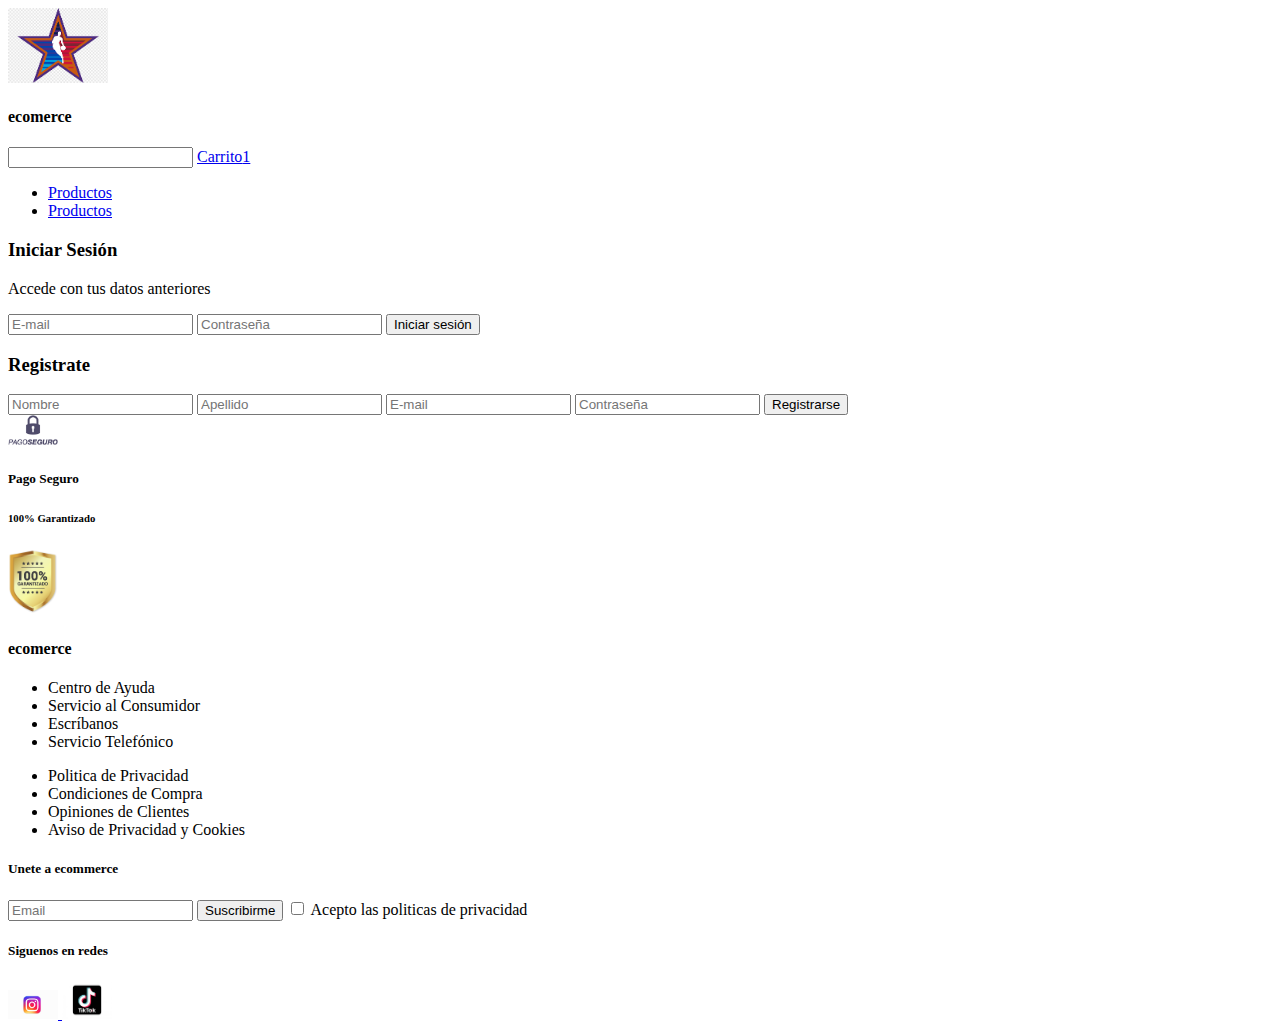
==== HTML/index.html @ eb991965 "Cambios del 3 dia" ====
<!DOCTYPE html>
<html lang="en">
  <head>
    <meta charset="UTF-8" />
    <meta http-equiv="X-UA-Compatible" content="IE=edge" />
    <meta name="viewport" content="width=device-width, initial-scale=1.0" />
    <link rel="shortcut icon" href="/assets/icons/NBA Logo.png">
    <title>NBA All Stars</title>
  </head>
  <body>
    <header>
      <img src="../assets/icons/NBA Logo.png" alt="logo" width="100px" />
      <h4>ecomerce</h4>
      <input type="search" name="buscador" />
      <a href="carrito.html">Carrito<span>1</span></a>
    </header>
    <nav>
      <ul>
        <li><a href="productos.html">Productos</a></li>
        <li><a href="productos.html">Productos</a></li>
      </ul>
    </nav>
    <main>
      <div>
        <h3>Iniciar Sesión</h3>
        <p>Accede con tus datos anteriores</p>
        <form>
          <input type="email" name="mail" placeholder="E-mail" />
          <input type="password" name="password" placeholder="Contraseña" />
          <button type="submit">Iniciar sesión</button>
        </form>
      </div>
      <div>
        <h3>Registrate</h3>
        
        <form>
          <input type="text" name="nombre" placeholder="Nombre" />
          <input type="text" name="apellido" placeholder="Apellido" />
          <input type="email" name="mail" placeholder="E-mail" />
          <input type="password" name="password" placeholder="Contraseña" />
          <button type="submit">Registrarse</button>
        </form>
      </div>
    </main>
    <section>
        <div>
            <img src="../assets/icons/Pago seguro.png" alt="PagoSeguro" width="50px"/>
            <div>
                <h5>Pago Seguro</h5>
                <h6>100% Garantizado</h6>

            </div>
    </section>
    <footer>
        <div>
            <img src="../assets/icons/GARANTIZADO.png" alt="logo" width="50" />
            <h4>ecomerce</h4>

            <div>
              <ul>
              <li>Centro de Ayuda</li>
              <li>Servicio al Consumidor</li>
              <li>Escríbanos</li>
              <li>Servicio Telefónico</li>
              </ul>

          </div>
          <div>
              <ul>
              <li>Politica de Privacidad</li>
              <li>Condiciones de Compra</li>
              <li>Opiniones de Clientes</li>
              <li>Aviso de Privacidad y Cookies</li>
              </ul>

          </div>
        </div>
        <div>

            <h5>Unete a ecommerce</h5>
            <form>
                <input type="email" name="Email" placeholder="Email"/>
                <button type="submit">Suscribirme</button>
                <label for="politica">
                  <input type="checkbox" name="politica" id="politica" value="acepto"/>
                  Acepto las politicas de privacidad
                </label>
            </form>
            <h5>Siguenos en redes</h5>
            <a href="https://www.instagram.com" target="_blank">
              <img src="../assets/icons/Logoinstagram.png" alt="logo" width="50"/>
          </a>
      
              <a href="https://www.tiktok.com" target="_blank">
              <img src="../assets/icons/logotiktok.jpg" alt="logo" width="50"/>
          </a>
        </div>
            



    </footer>
  </body>
</html>
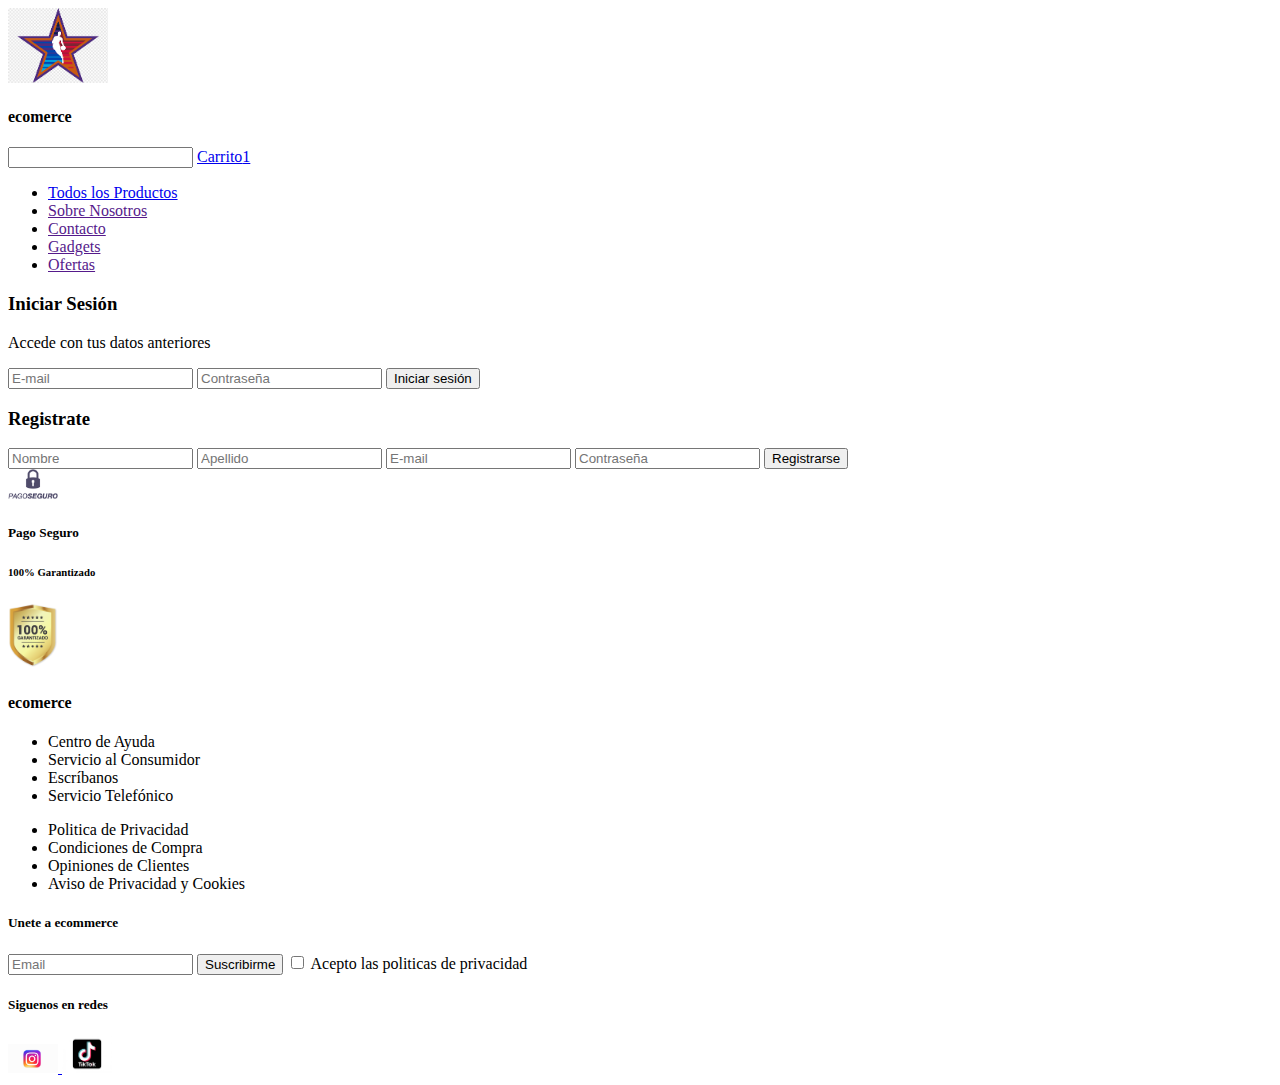
==== commit 6f865711: "cambios 4 dia" ====
--- a/HTML/index.html
+++ b/HTML/index.html
@@ -16,8 +16,12 @@
     </header>
     <nav>
       <ul>
-        <li><a href="productos.html">Productos</a></li>
-        <li><a href="productos.html">Productos</a></li>
+        <li><a href="productos.html">Todos los Productos</a></li>
+        <li><a href="">Sobre Nosotros</a></li>
+        <li><a href="">Contacto</a></li>
+        <li><a href="">Gadgets</a></li>
+        <li><a href="">Ofertas</a></li>
+        
       </ul>
     </nav>
     <main>
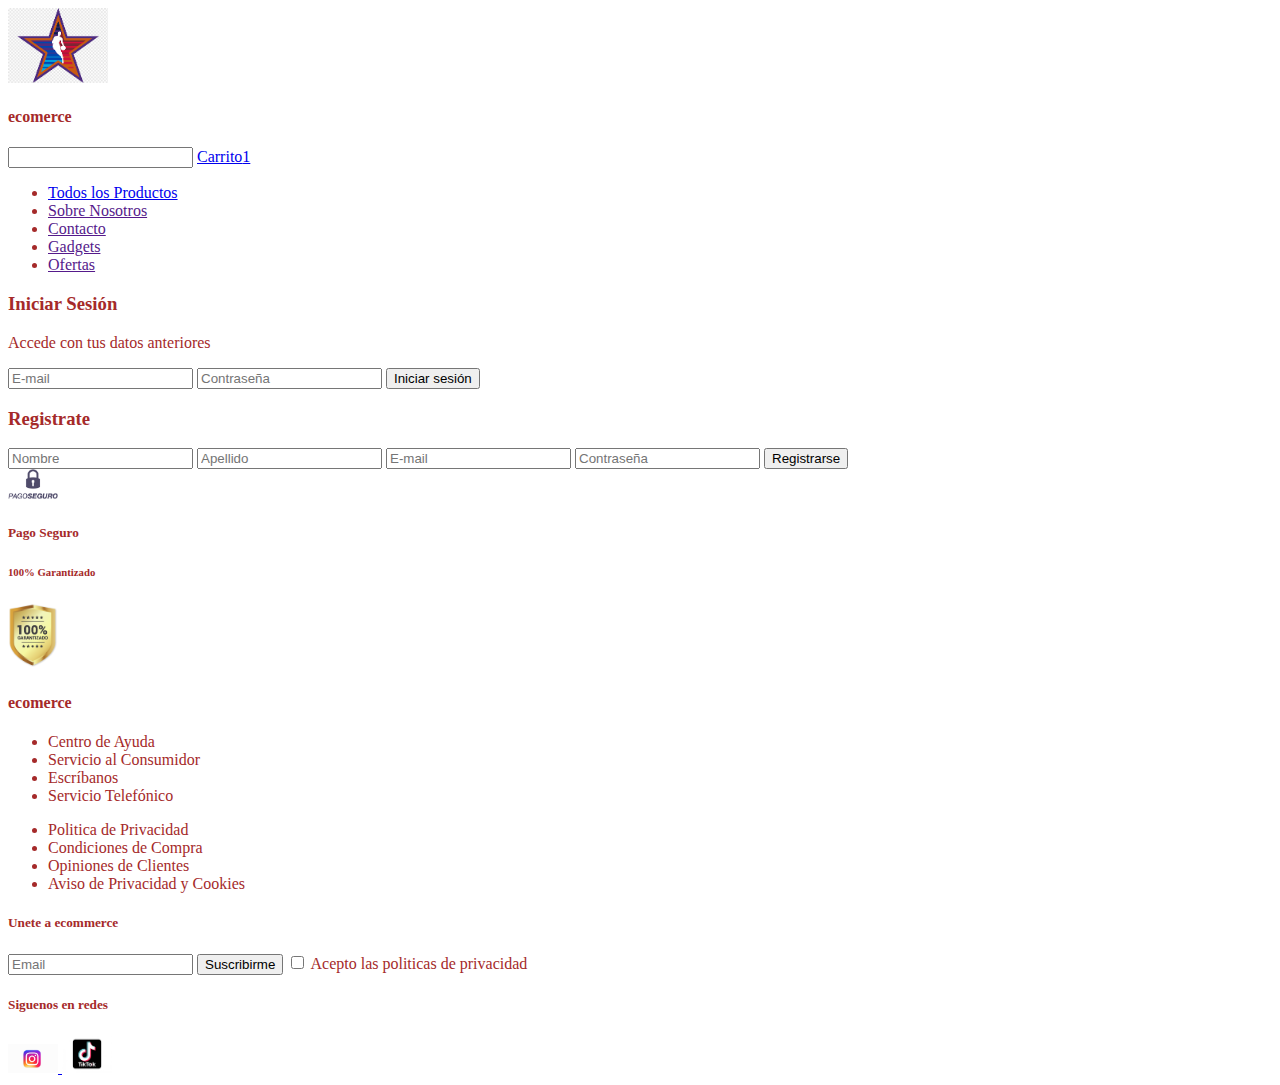
==== commit 38997f53: "Cambios CSS" ====
--- a/HTML/index.html
+++ b/HTML/index.html
@@ -6,6 +6,7 @@
     <meta name="viewport" content="width=device-width, initial-scale=1.0" />
     <link rel="shortcut icon" href="/assets/icons/NBA Logo.png">
     <title>NBA All Stars</title>
+    <link rel="stylesheet" href="../CSS/style.css">
   </head>
   <body>
     <header>
--- a/CSS/style.css
+++ b/CSS/style.css
@@ -0,0 +1,3 @@
+html {
+    color:brown
+}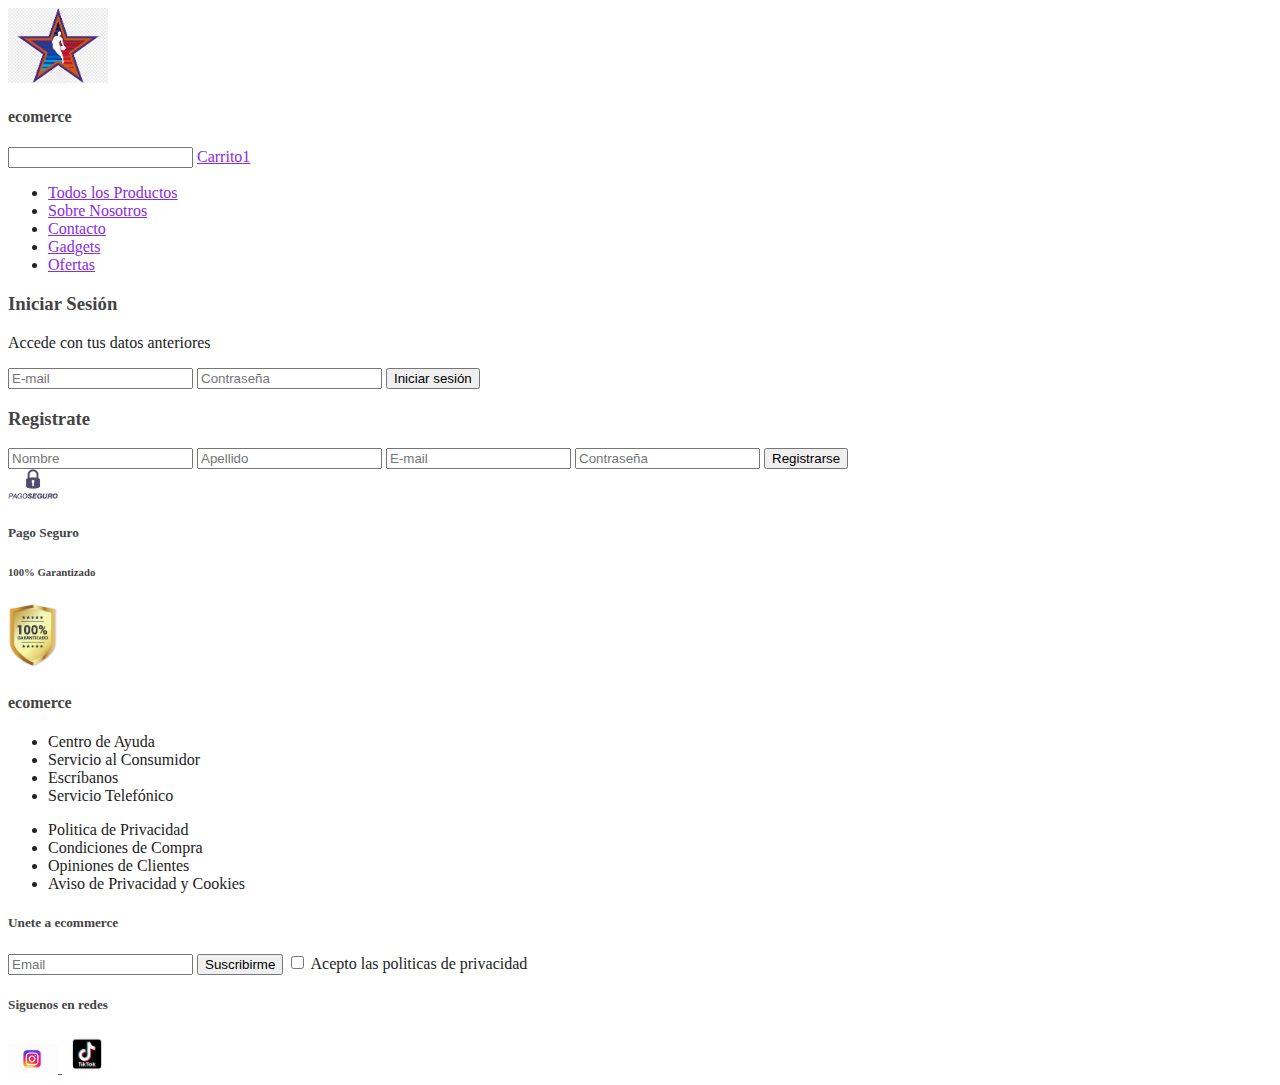
==== commit c0d04775: "cambios CSS" ====
--- a/HTML/index.html
+++ b/HTML/index.html
@@ -62,7 +62,7 @@
             <h4>ecomerce</h4>
 
             <div>
-              <ul>
+              <ul class="menu">
               <li>Centro de Ayuda</li>
               <li>Servicio al Consumidor</li>
               <li>Escríbanos</li>
@@ -71,7 +71,7 @@
 
           </div>
           <div>
-              <ul>
+            <ul class="menu">
               <li>Politica de Privacidad</li>
               <li>Condiciones de Compra</li>
               <li>Opiniones de Clientes</li>
--- a/CSS/style.css
+++ b/CSS/style.css
@@ -1,3 +1,17 @@
+.button {
+    border: 2px solid red;
+}
+
 html {
-    color:brown
-}+    color: #222;
+}
+
+h1, h2, h3, h4, h5, h6 {
+    color: #444;
+
+}
+
+a {
+    color: #8a2be2;
+}
+
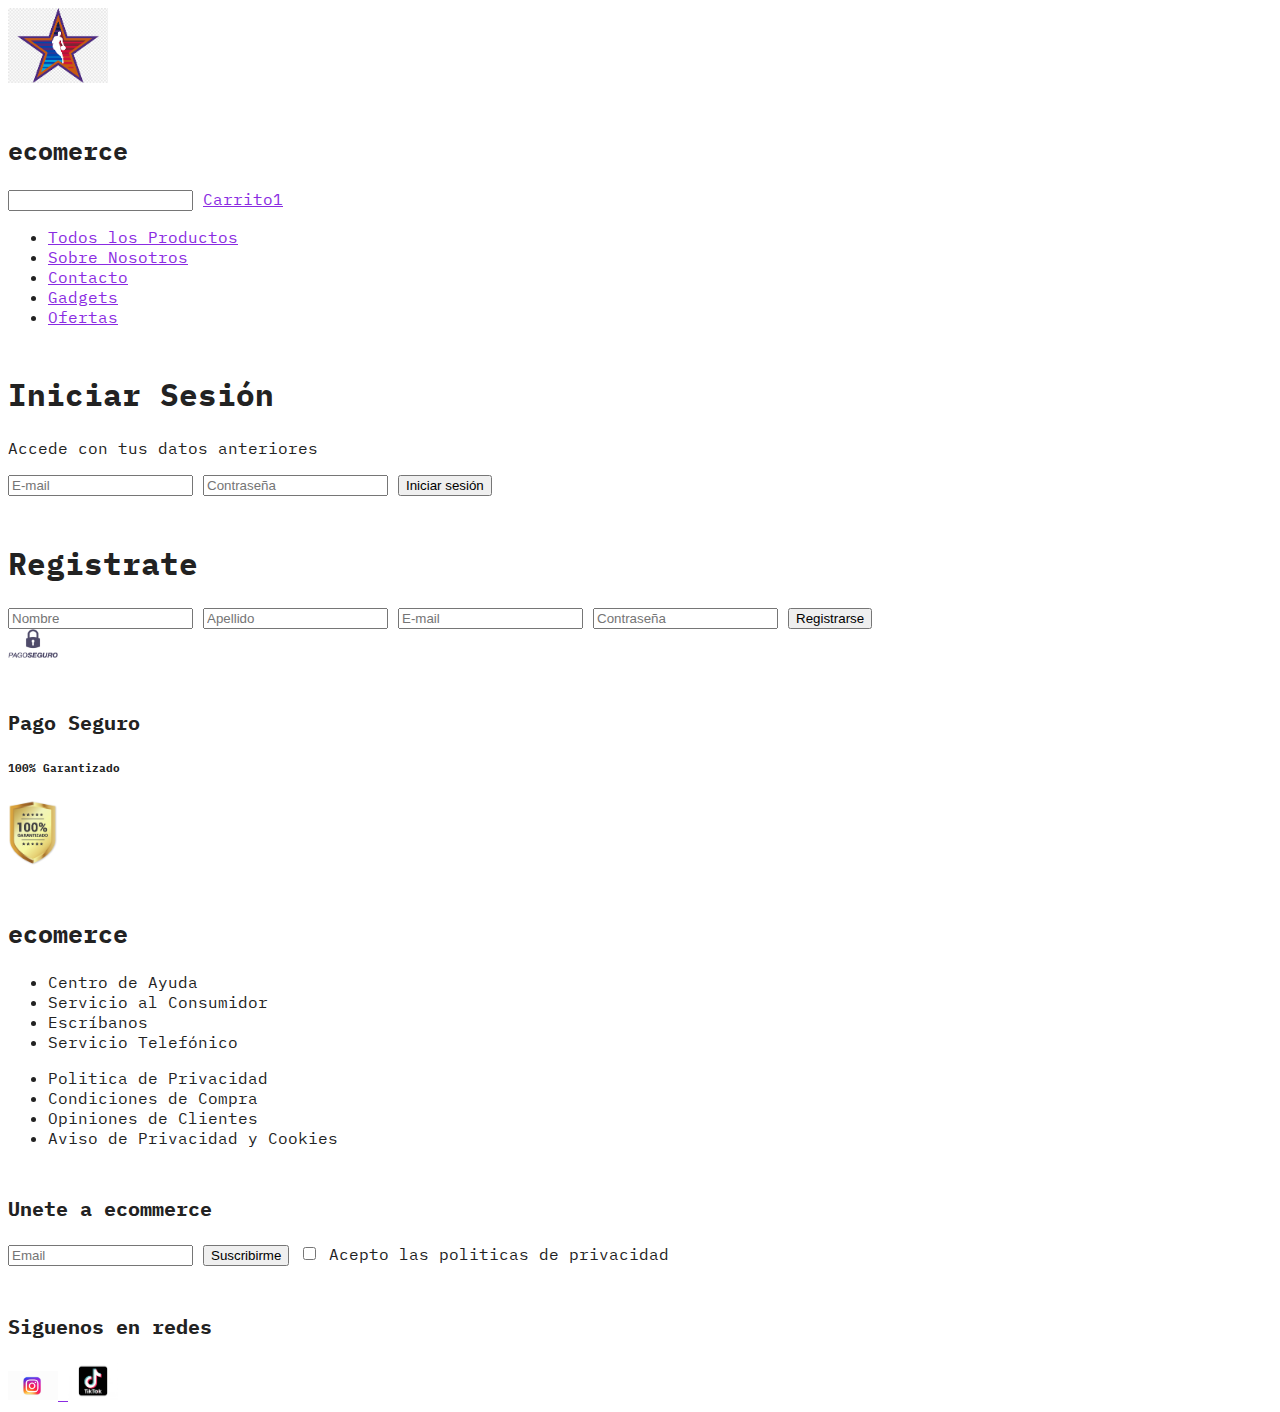
==== commit 06aa835b: "Cambios CSS 3" ====
--- a/HTML/index.html
+++ b/HTML/index.html
@@ -6,7 +6,14 @@
     <meta name="viewport" content="width=device-width, initial-scale=1.0" />
     <link rel="shortcut icon" href="/assets/icons/NBA Logo.png">
     <title>NBA All Stars</title>
+    <!-- Mi estilo -->
     <link rel="stylesheet" href="../CSS/style.css">
+    <!-- Iconos  -->
+    <link rel="stylesheet" href="https://cdn.jsdelivr.net/npm/bootstrap-icons@1.10.4/font/bootstrap-icons.css">
+    <!-- Mis fuentes -->
+    <link rel="preconnect" href="https://fonts.googleapis.com">
+    <link rel="preconnect" href="https://fonts.gstatic.com" crossorigin>
+    <link href="https://fonts.googleapis.com/css2?family=IBM+Plex+Mono:wght@100;300&display=swap" rel="stylesheet">
   </head>
   <body>
     <header>
--- a/CSS/style.css
+++ b/CSS/style.css
@@ -1,17 +1,67 @@
-.button {
-    border: 2px solid red;
+html {
+    color: #222;
+    font-family: 'IBM Plex Mono', monospace;
 }
 
-html {
-    color: #222;
+p {margin-bottom: 1rem;}
+
+/*Tipografia*/
+
+h1, h2, h3, h4, h5 {
+  margin: 3rem 0 1.38rem;
+  
+  line-height: 1.3;
 }
 
-h1, h2, h3, h4, h5, h6 {
-    color: #444;
-
+h1, .h1 {
+  margin-top: 0;
+  font-size: 3.052rem;
 }
 
-a {
+h2, .h2 {font-size: 2.441rem;}
+
+h3, .h3 {font-size: 1.953rem;}
+
+h4, .h4 {font-size: 1.563rem;}
+
+h5, .h5 {font-size: 1.25rem;}
+
+small, .text_small {font-size: 0.8rem;}
+
+a,
+.main-color
+ {
     color: #8a2be2;
 }
 
+/*Buttons*/
+
+.button{
+
+    display: inline-block;
+}
+
+/*Header*/
+
+#comprar {
+    position: relative;
+}
+
+#comprar span {
+    position: absolute;
+    top: 0;
+    right: 0;
+}
+
+
+/*Cards*/
+
+.rating{
+
+    color: #ccc;
+}
+
+.button{
+
+    display: inline-block;
+}
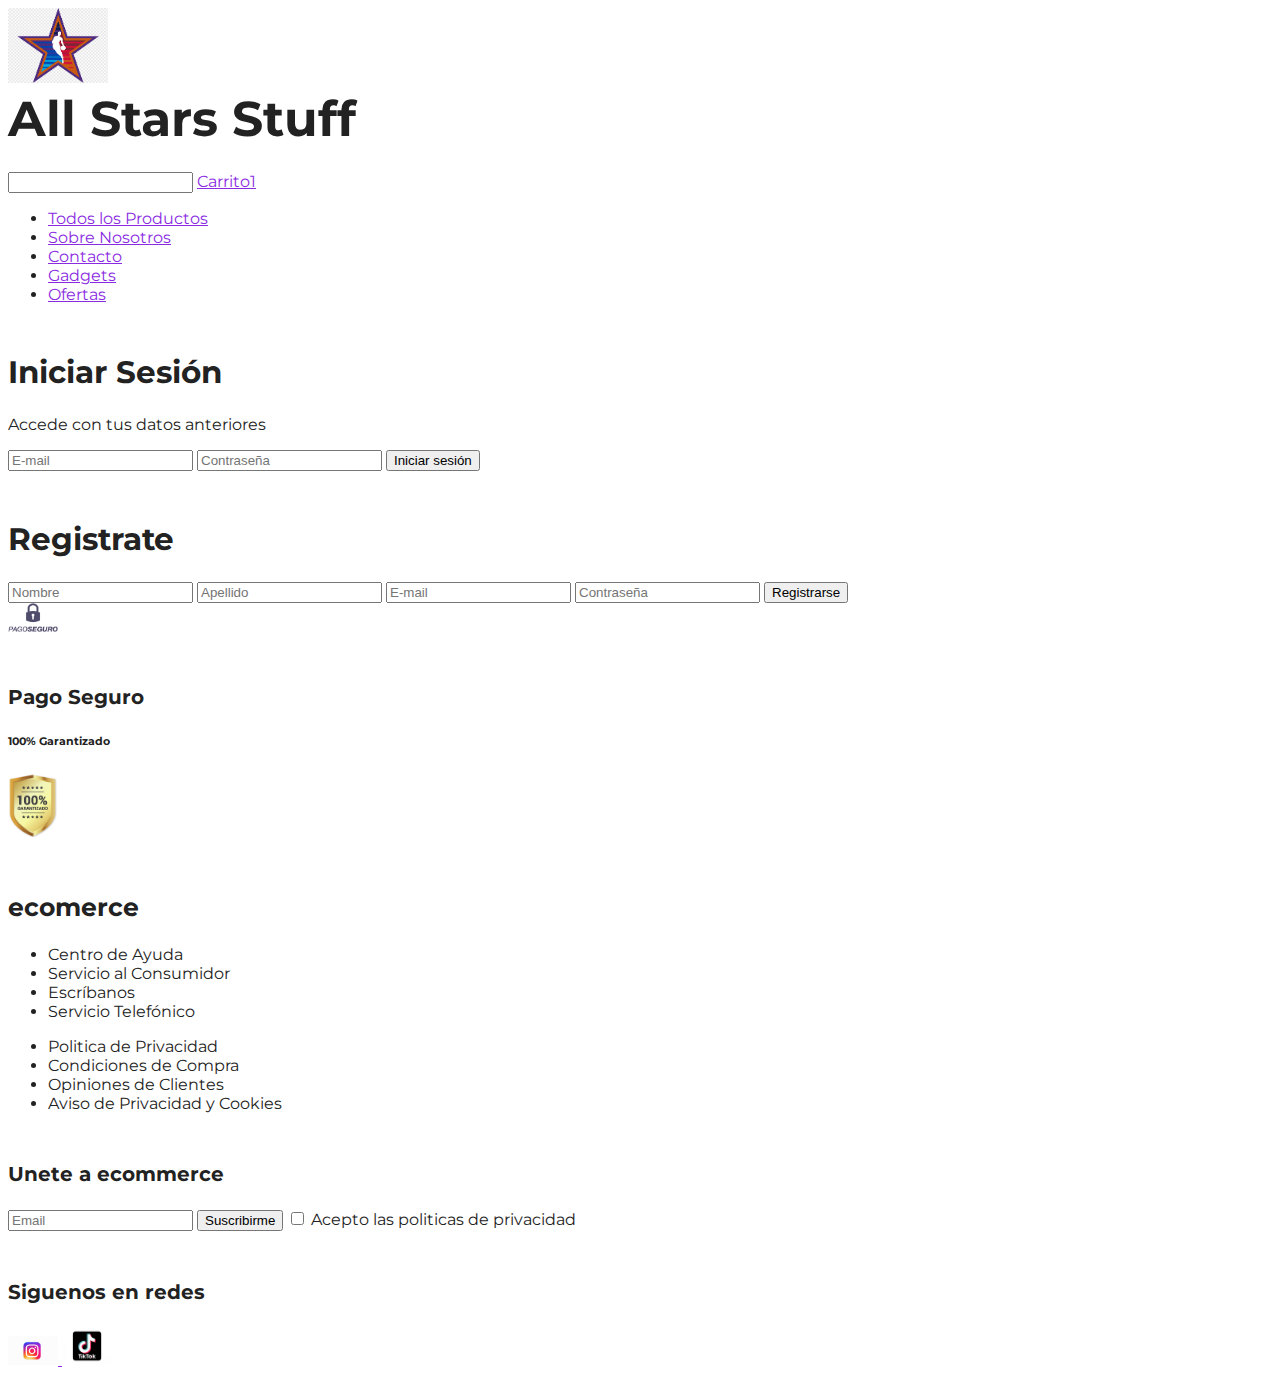
==== commit 274ef08a: "Cambios CSS 3" ====
--- a/HTML/index.html
+++ b/HTML/index.html
@@ -5,7 +5,7 @@
     <meta http-equiv="X-UA-Compatible" content="IE=edge" />
     <meta name="viewport" content="width=device-width, initial-scale=1.0" />
     <link rel="shortcut icon" href="/assets/icons/NBA Logo.png">
-    <title>NBA All Stars</title>
+    <title>All Stars Stuff</title>
     <!-- Mi estilo -->
     <link rel="stylesheet" href="../CSS/style.css">
     <!-- Iconos  -->
@@ -13,12 +13,12 @@
     <!-- Mis fuentes -->
     <link rel="preconnect" href="https://fonts.googleapis.com">
     <link rel="preconnect" href="https://fonts.gstatic.com" crossorigin>
-    <link href="https://fonts.googleapis.com/css2?family=IBM+Plex+Mono:wght@100;300&display=swap" rel="stylesheet">
+    <link href="https://fonts.googleapis.com/css2?family=IBM+Plex+Mono:wght@100;300&family=Montserrat:wght@200;400&display=swap" rel="stylesheet">
   </head>
   <body>
     <header>
       <img src="../assets/icons/NBA Logo.png" alt="logo" width="100px" />
-      <h4>ecomerce</h4>
+      <h1>All Stars Stuff</h1>
       <input type="search" name="buscador" />
       <a href="carrito.html">Carrito<span>1</span></a>
     </header>
--- a/CSS/style.css
+++ b/CSS/style.css
@@ -1,6 +1,7 @@
 html {
     color: #222;
     font-family: 'IBM Plex Mono', monospace;
+    font-family: 'Montserrat', sans-serif;
 }
 
 p {margin-bottom: 1rem;}
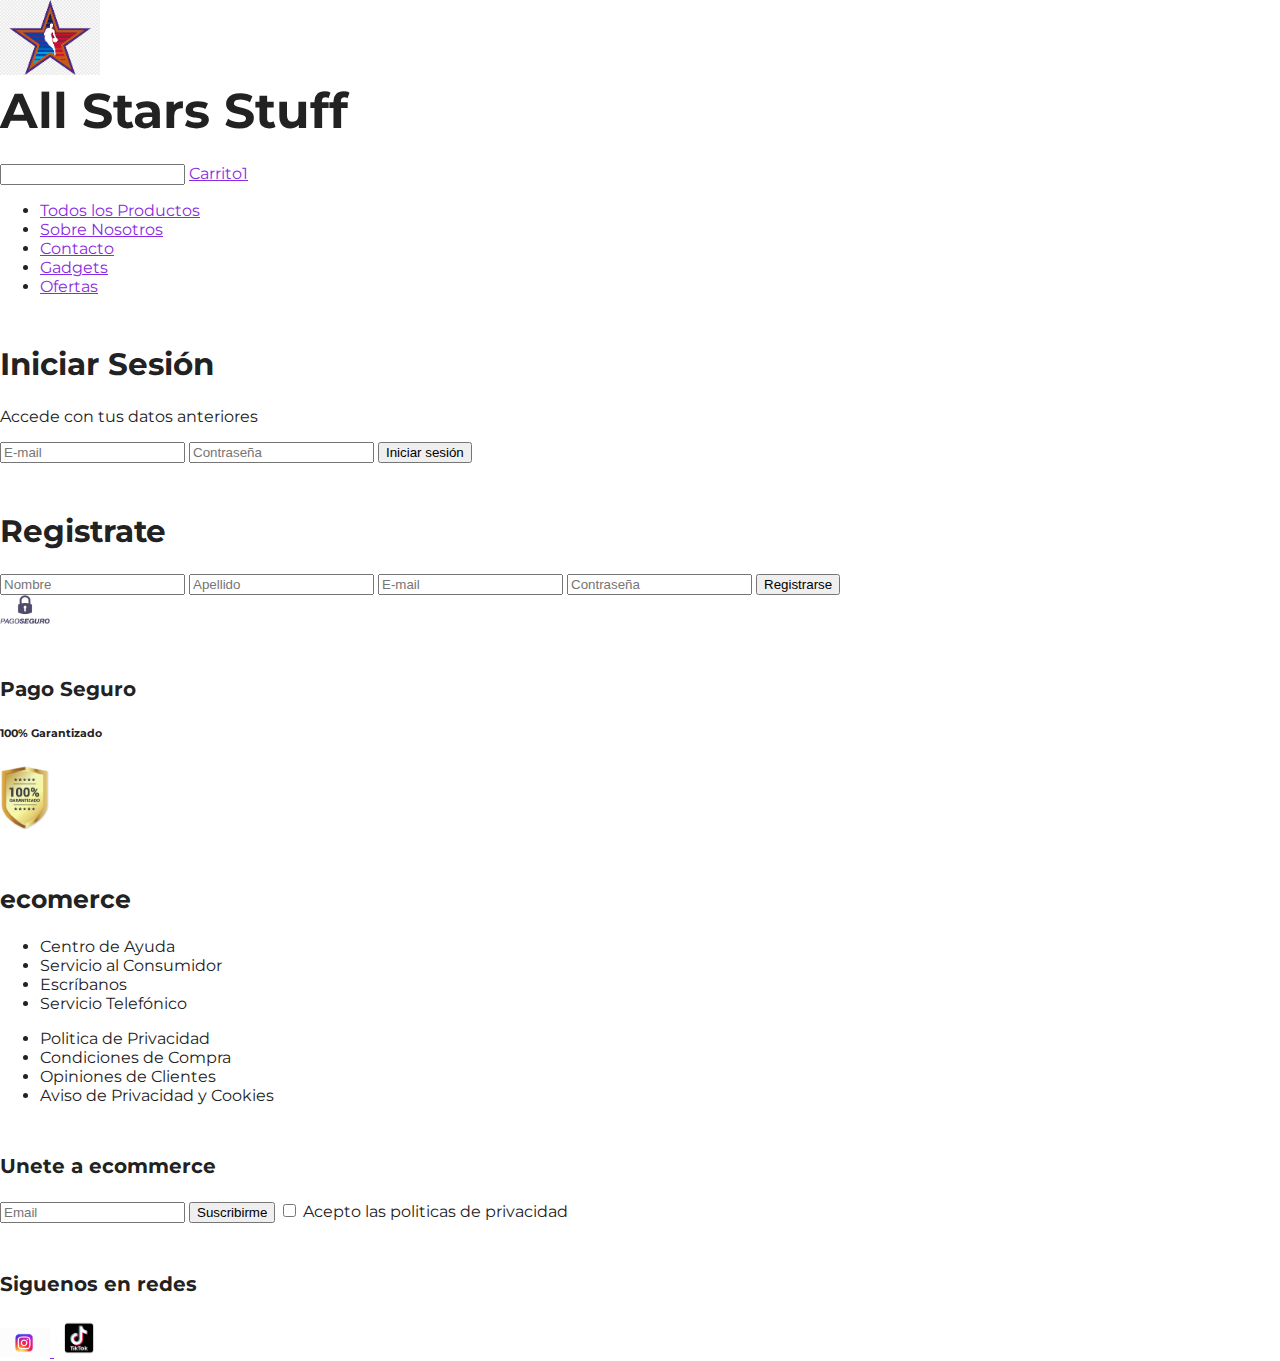
==== commit 12391b58: "Cambios CSS 4" ====
--- a/HTML/index.html
+++ b/HTML/index.html
@@ -29,7 +29,6 @@
         <li><a href="">Contacto</a></li>
         <li><a href="">Gadgets</a></li>
         <li><a href="">Ofertas</a></li>
-        
       </ul>
     </nav>
     <main>
--- a/CSS/style.css
+++ b/CSS/style.css
@@ -1,7 +1,9 @@
-html {
+body {
     color: #222;
     font-family: 'IBM Plex Mono', monospace;
     font-family: 'Montserrat', sans-serif;
+    margin: 0;
+    font-size: 16px;
 }
 
 p {margin-bottom: 1rem;}
@@ -29,17 +31,44 @@
 
 small, .text_small {font-size: 0.8rem;}
 
-a,
-.main-color
- {
-    color: #8a2be2;
-}
+
 
 /*Buttons*/
 
 .button{
 
     display: inline-block;
+    padding: 40;
+    text-decoration: none;
+}
+.rating{
+
+    color: #ccc;
+}
+
+.button{
+
+    display: inline-block;
+}
+
+.space{
+    padding: 48px;
+}
+
+.rating i{
+    margin-right: 16px;
+
+}
+
+.card div{
+    padding: 48px;
+}
+
+.contenido-card h2,
+.contenido-card p, 
+.contenido-card .button, 
+.contenido-card .rating  {
+    margin-bottom: 16px;
 }
 
 /*Header*/
@@ -54,9 +83,7 @@
     right: 0;
 }
 
-
-/*Cards*/
-
+ 
 .rating{
 
     color: #ccc;
@@ -66,3 +93,42 @@
 
     display: inline-block;
 }
+
+.space{
+    padding: 48px;
+}
+
+.rating i{
+    margin-right: 16px;
+
+}
+
+.card div{
+    padding: 48px;
+}
+
+.contenido-card h2,
+.contenido-card p, 
+.contenido-card .button, 
+.contenido-card .rating  {
+    margin-bottom: 16px;
+}
+
+/*Pagina productos*/
+
+main .card{
+    width: 25%
+}
+
+/*Helper*/
+
+.container{
+    max-width: 480;
+    margin 0 auto;
+}
+
+a,
+.main-color
+ {
+    color: #8a2be2;
+}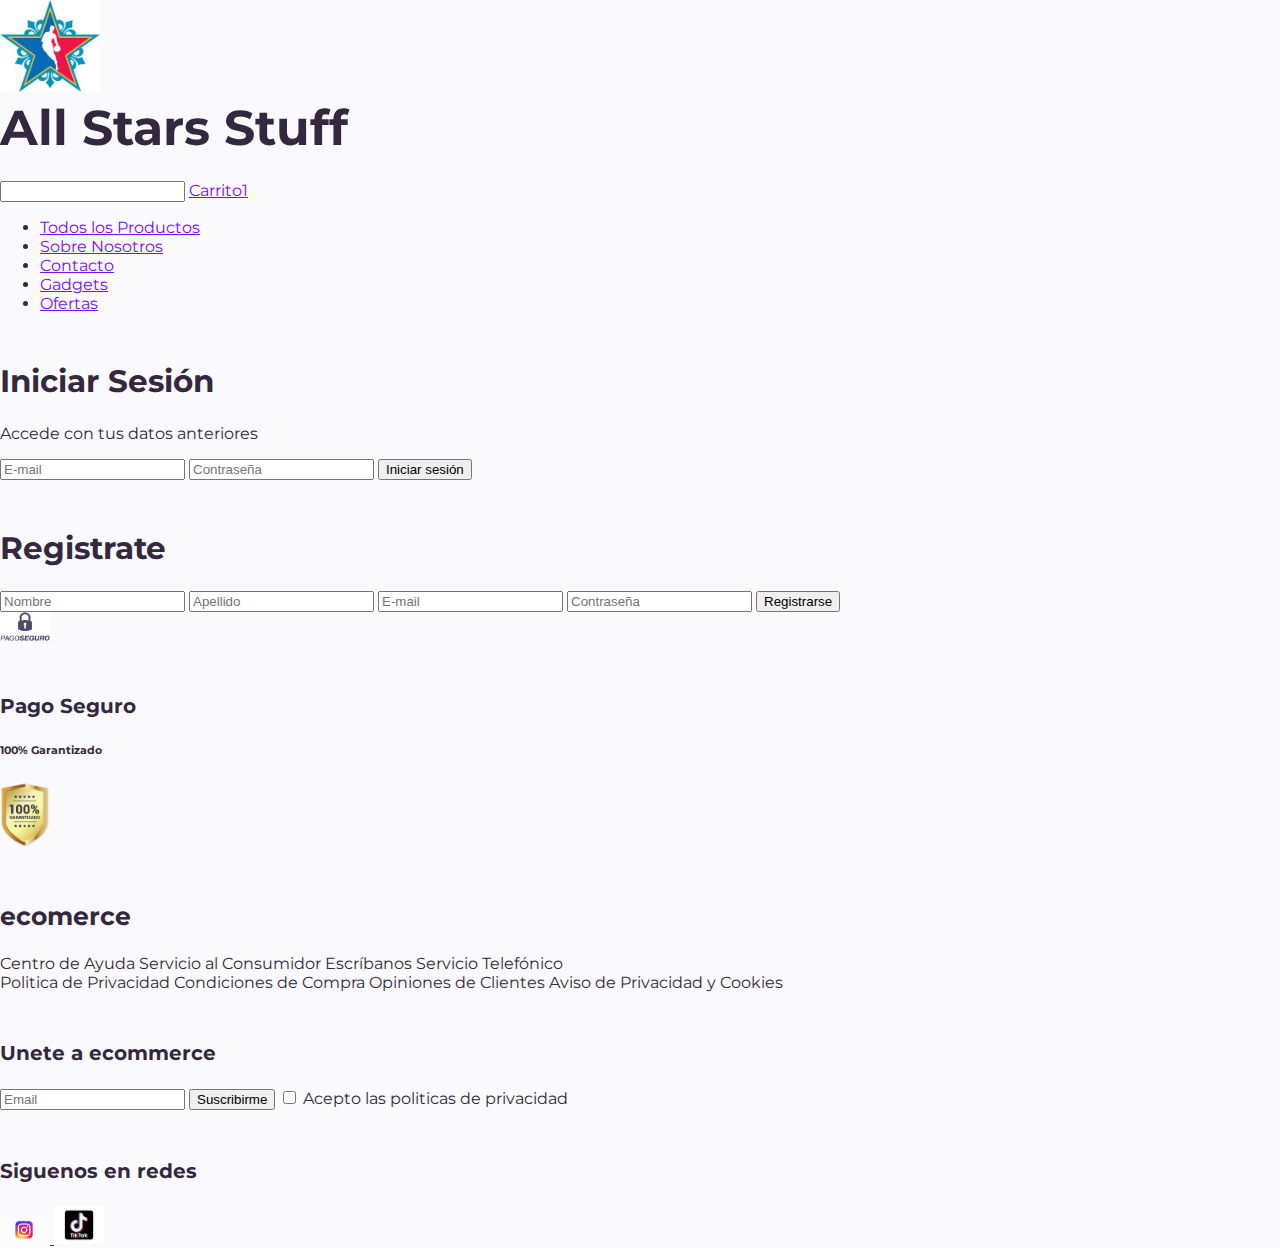
==== commit 9867dac3: "Cambios y ejemplo" ====
--- a/HTML/index.html
+++ b/HTML/index.html
@@ -4,7 +4,7 @@
     <meta charset="UTF-8" />
     <meta http-equiv="X-UA-Compatible" content="IE=edge" />
     <meta name="viewport" content="width=device-width, initial-scale=1.0" />
-    <link rel="shortcut icon" href="/assets/icons/NBA Logo.png">
+    <link rel="shortcut icon" href="/assets/icons/NBA Logo.ico">
     <title>All Stars Stuff</title>
     <!-- Mi estilo -->
     <link rel="stylesheet" href="../CSS/style.css">
--- a/CSS/style.css
+++ b/CSS/style.css
@@ -1,19 +1,43 @@
-body {
-    color: #222;
-    font-family: 'IBM Plex Mono', monospace;
+
+:root{
+    --hue: 270;
+    --principal: hsl(var(--hue) 91% 50% / 1);
+    --secundario: hsl(var(--hue) 71% 70% / 1);
+    --resalto: hsl(47, 73%, 56%);
+    --negro: hsl(var(--hue) 21% 20% / 1);
+    --blanco: hsl(var(--hue) 21% 98% / 1);
+    --gris: hsl(var(--hue) 21% 80% / 1);
+    --blpuro: hsl(0, 0%, 100%);
+}
+
+* {
+    box-sizing: border-box;
+  }
+  
+
+body{
+    color: var(--negro);
+    background-color: var(--blanco);
     font-family: 'Montserrat', sans-serif;
     margin: 0;
     font-size: 16px;
 }
 
+img{
+    max-width: 100%;
+}
+
+
+
+/* Tipografia */
+
 p {margin-bottom: 1rem;}
 
-/*Tipografia*/
 
 h1, h2, h3, h4, h5 {
   margin: 3rem 0 1.38rem;
-  
   line-height: 1.3;
+  color: var(--negro);
 }
 
 h1, .h1 {
@@ -27,108 +51,174 @@
 
 h4, .h4 {font-size: 1.563rem;}
 
-h5, .h5 {font-size: 1.25rem;}
+h5 {font-size: 1.25rem;}
 
 small, .text_small {font-size: 0.8rem;}
 
-
-
-/*Buttons*/
+a{
+    color: var(--principal);
+}
+
+
+/* Buttons */
 
 .button{
-
     display: inline-block;
-    padding: 40;
     text-decoration: none;
-}
+    padding: 16px 24px;
+    border: 2px solid var(--principal);
+    border-radius: 8px;
+    font-family: "Montserrat", sans-serif;
+    font-size: 16px;
+    color: var(--blanco);
+    background: var(--principal);
+    text-align: center;
+    cursor: pointer;
+}
+
+.button:hover{
+    background-color: transparent;
+    color: var(--principal);
+}
+
+.button-secundario{
+    background: var(--secundario);
+    border-color: var(--secundario);
+}
+
+/* Menu */
+
+.menu {
+    margin: 0;
+    padding: 0;
+    list-style: none;
+}
+
+.menu li {
+    display: inline-block;
+}
+
+/* Cards */
+
+.orden-card{
+    display:flex;
+    flex-direction: row;
+    justify-content: space-center;
+    gap: 16px;
+
+}
+
+.card{
+    width: 100%;
+    border: 4px solid var(--gris);
+    border-radius: 16px;
+    overflow: hidden;
+    
+}
+.contenido-producto{
+    padding: 16px;
+    display: flex;
+    flex-direction: column;
+    gap: 16px;
+}
+
+.card-titulo,
+.card-titulo .precio,
+.card-actions{
+    display: flex;
+    justify-content: space-between;
+    align-items: center;
+}
+
+.card h4{
+    margin: 0;
+}
+
 .rating{
-
-    color: #ccc;
-}
-
-.button{
-
+    color: var(--gris);
+}
+
+.card-actions{
+    gap: 16px;
+}
+
+.card-actions .anadir{
+    width: 100%;
+}
+
+/* Header */
+
+header {
+background-color: var(--blanco);
+
+}
+
+#comprar{
+    position: relative;
+}
+
+#comprar span{
+    position: absolute;
+    top: -8px;
+    right: -8px;
+    width: 24px;
+    height: 24px;
+    background: var(--negro);
+    border-radius: 50%;
+    display: flex;
+    justify-content: center;
+    align-items: center;
+}
+ 
+.container{
+    background-color: var(--blpuro);
+
+}
+
+/*.container div{
+    display:flex;
+    flex-direction:row;
+    align-items:center;
+}*/
+ header .search{
+
+    display:flex;
+    flex-direction:row;
+    align-items:center;
+   
+    gap: 8px;
+}
+ 
+
+/* Nav */
+
+#navegacion .col-izq,
+#navegacion .col-dch{
+    width: 49%;
     display: inline-block;
 }
 
-.space{
-    padding: 48px;
-}
-
-.rating i{
-    margin-right: 16px;
-
-}
-
-.card div{
-    padding: 48px;
-}
-
-.contenido-card h2,
-.contenido-card p, 
-.contenido-card .button, 
-.contenido-card .rating  {
-    margin-bottom: 16px;
-}
-
-/*Header*/
-
-#comprar {
-    position: relative;
-}
-
-#comprar span {
-    position: absolute;
-    top: 0;
-    right: 0;
-}
-
- 
-.rating{
-
-    color: #ccc;
-}
-
-.button{
-
-    display: inline-block;
-}
-
-.space{
-    padding: 48px;
-}
-
-.rating i{
-    margin-right: 16px;
-
-}
-
-.card div{
-    padding: 48px;
-}
-
-.contenido-card h2,
-.contenido-card p, 
-.contenido-card .button, 
-.contenido-card .rating  {
-    margin-bottom: 16px;
-}
-
-/*Pagina productos*/
-
-main .card{
-    width: 25%
-}
-
-/*Helper*/
+#navegacion .col-dch .menu{
+    text-align: right;
+}
+
+
+/* Página productos */
+
+.espacio-card{
+    display: flex;
+    gap: 16px;
+}
+
+
+/* Helper */
 
 .container{
-    max-width: 480;
-    margin 0 auto;
-}
-
-a,
-.main-color
- {
-    color: #8a2be2;
+    max-width: 992px;
+    margin: 0px auto;
+    padding: 16px;
+}
+
+.main-color{
+    color: var(--principal);
 }